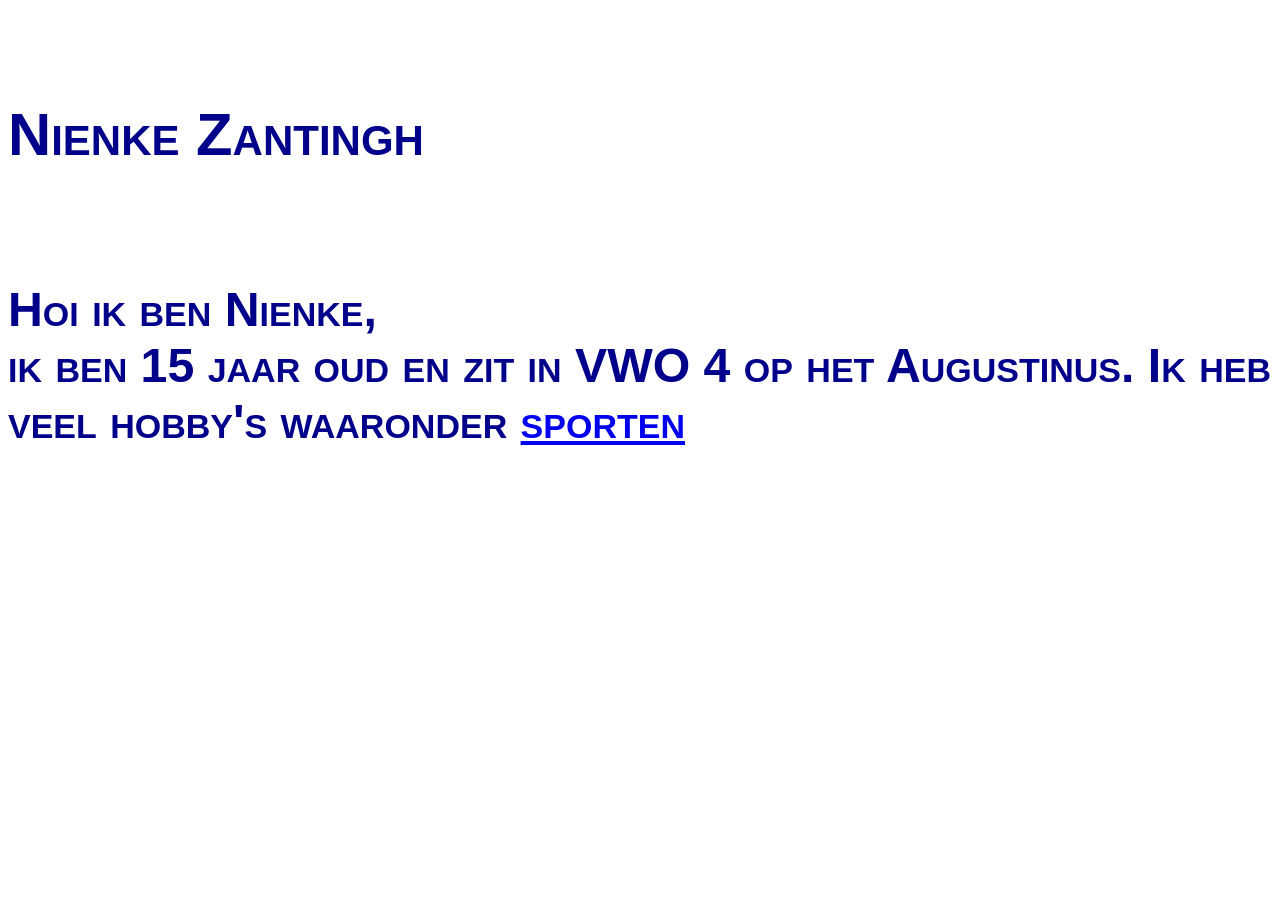
==== overMij/index.html @ 4f4134b3 "over mij" ====
<!DOCTYPE html>
<html>
    <head>
        <title>Over mij</title>
        <link rel="stylesheet" href="overMij.css">
    </head>
    <body>
        <h5>Nienke Zantingh</h5>
        <p><h6>Hoi ik ben Nienke,<br>ik ben 15 jaar oud en zit in VWO 4 op het Augustinus.
        Ik heb veel hobby's waaronder <a href="sport.html">sporten</a></h6></p>
    </body>
</html>
---- overMij/overMij.css ----
body {
    color: darkblue;
    font-size: 4.5rem;
    font-family: 'cooper black', 'cooper black',Verdana, Geneva, Verdana, sans-serif;
    font-variant: small-caps;
}
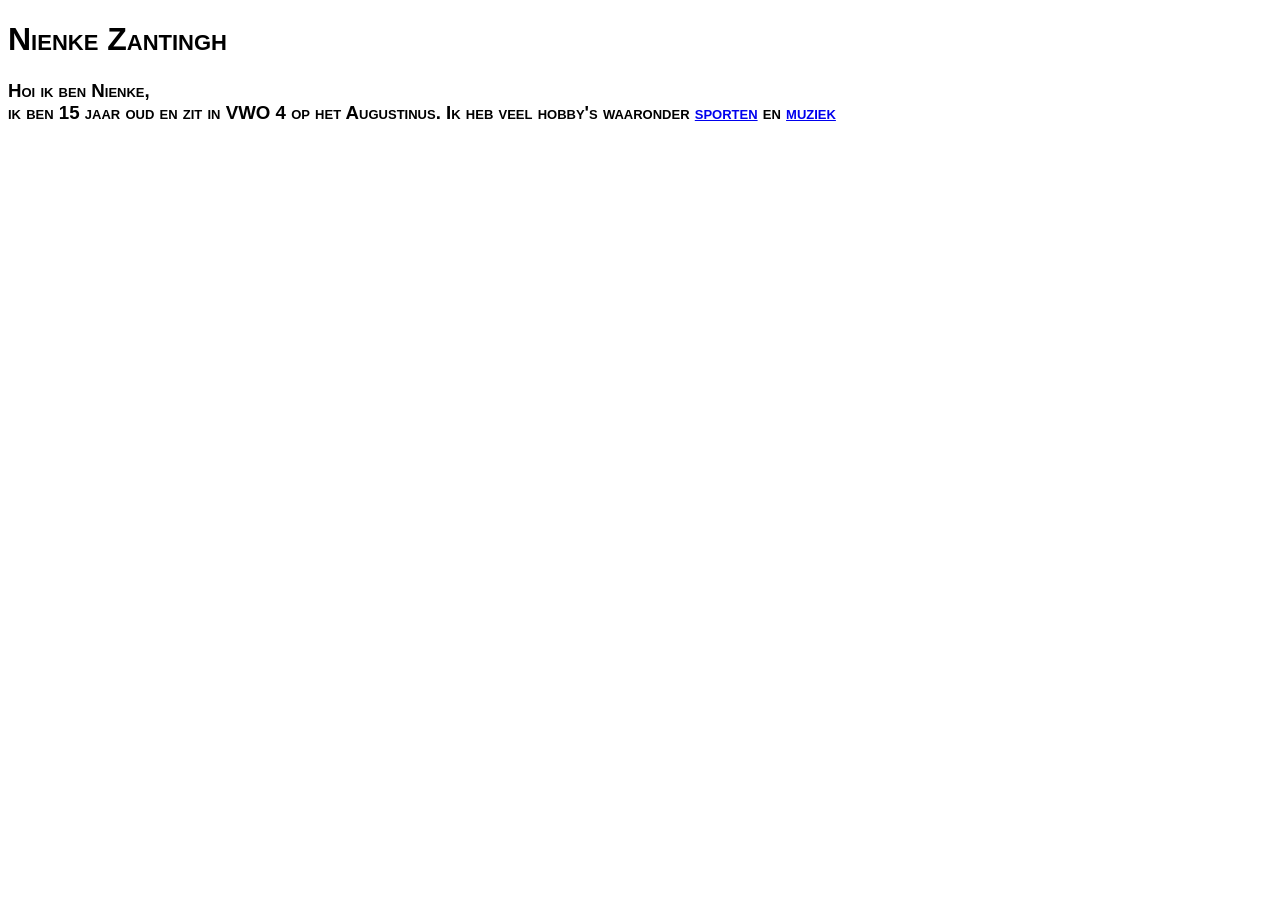
==== commit 6033949a: "Hobby's" ====
--- a/overMij/index.html
+++ b/overMij/index.html
@@ -5,8 +5,8 @@
         <link rel="stylesheet" href="overMij.css">
     </head>
     <body>
-        <h5>Nienke Zantingh</h5>
-        <p><h6>Hoi ik ben Nienke,<br>ik ben 15 jaar oud en zit in VWO 4 op het Augustinus.
-        Ik heb veel hobby's waaronder <a href="sport.html">sporten</a></h6></p>
+        <h1>Nienke Zantingh</h1>
+        <p><h3>Hoi ik ben Nienke,<br>ik ben 15 jaar oud en zit in VWO 4 op het Augustinus.
+        Ik heb veel hobby's waaronder <a href="sport.html">sporten</a> en <a href="muziek.html">muziek</a></h3></p>
     </body>
 </html>
--- a/overMij/overMij.css
+++ b/overMij/overMij.css
@@ -1,6 +1,5 @@
 body {
-    color: darkblue;
-    font-size: 4.5rem;
-    font-family: 'cooper black', 'cooper black',Verdana, Geneva, Verdana, sans-serif;
+    color: rgb(0, 0, 0);
+    font-family: 'garamond', 'american typewriter',Verdana, Geneva, Verdana, sans-serif;
     font-variant: small-caps;
 }
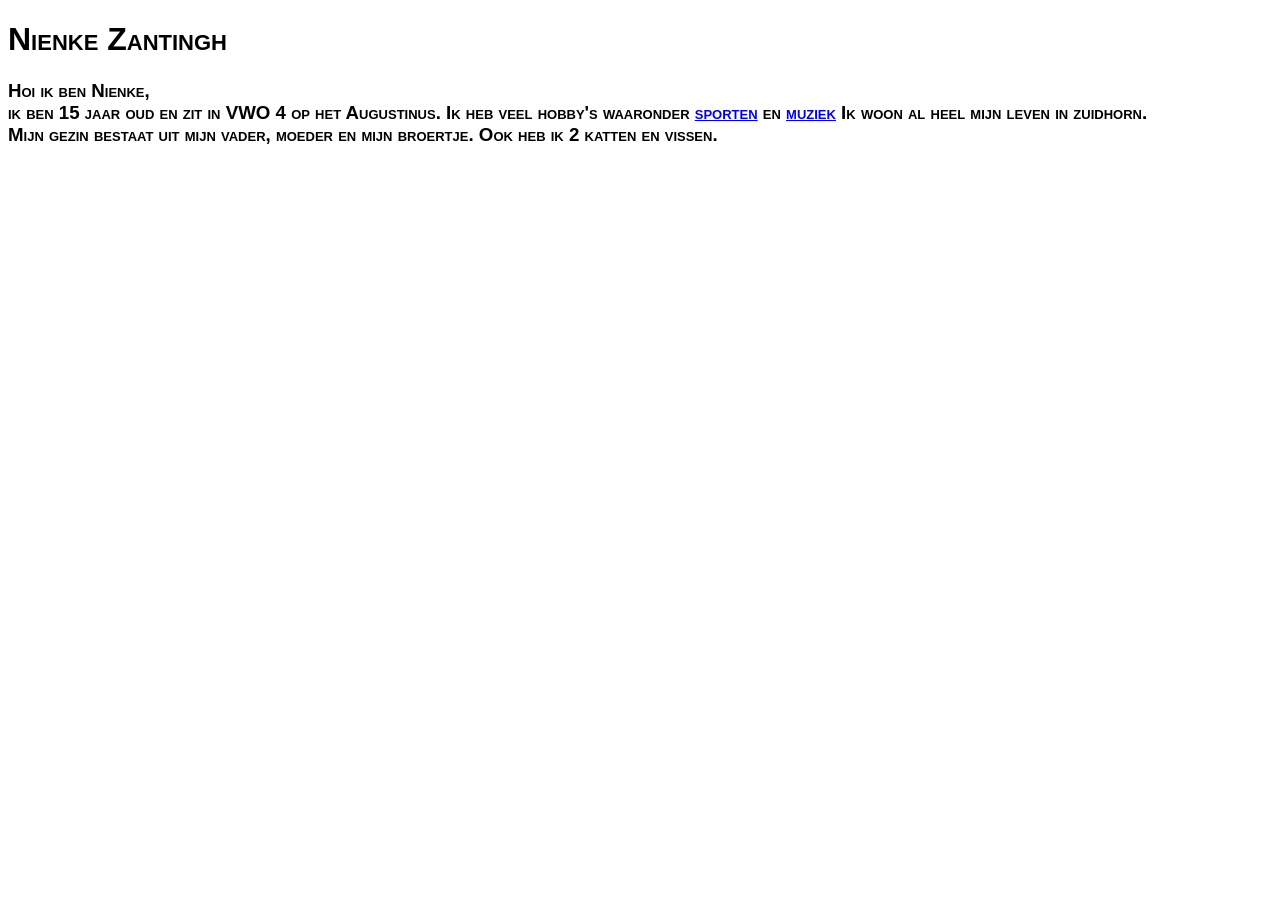
==== commit e7a0aae2: "over mij" ====
--- a/overMij/index.html
+++ b/overMij/index.html
@@ -6,7 +6,11 @@
     </head>
     <body>
         <h1>Nienke Zantingh</h1>
-        <p><h3>Hoi ik ben Nienke,<br>ik ben 15 jaar oud en zit in VWO 4 op het Augustinus.
-        Ik heb veel hobby's waaronder <a href="sport.html">sporten</a> en <a href="muziek.html">muziek</a></h3></p>
+        <p class=""highlight belangrijk><h3>Hoi ik ben Nienke,<br>ik ben 15 jaar oud en zit in VWO 4 op het Augustinus.
+        Ik heb veel hobby's waaronder <a href="sport.html">sporten</a> en <a href="muziek.html">muziek</a>
+        Ik woon al heel mijn leven in zuidhorn.<br>
+        Mijn gezin bestaat uit mijn vader, moeder en mijn broertje. Ook heb ik 2 katten en vissen.<br>
+        
+        </h3></p>
     </body>
 </html>
--- a/overMij/overMij.css
+++ b/overMij/overMij.css
@@ -2,4 +2,11 @@
     color: rgb(0, 0, 0);
     font-family: 'garamond', 'american typewriter',Verdana, Geneva, Verdana, sans-serif;
     font-variant: small-caps;
+}
+
+.highlight {
+    color:orange;
+}
+.belangrijk {
+    color:green;
 }
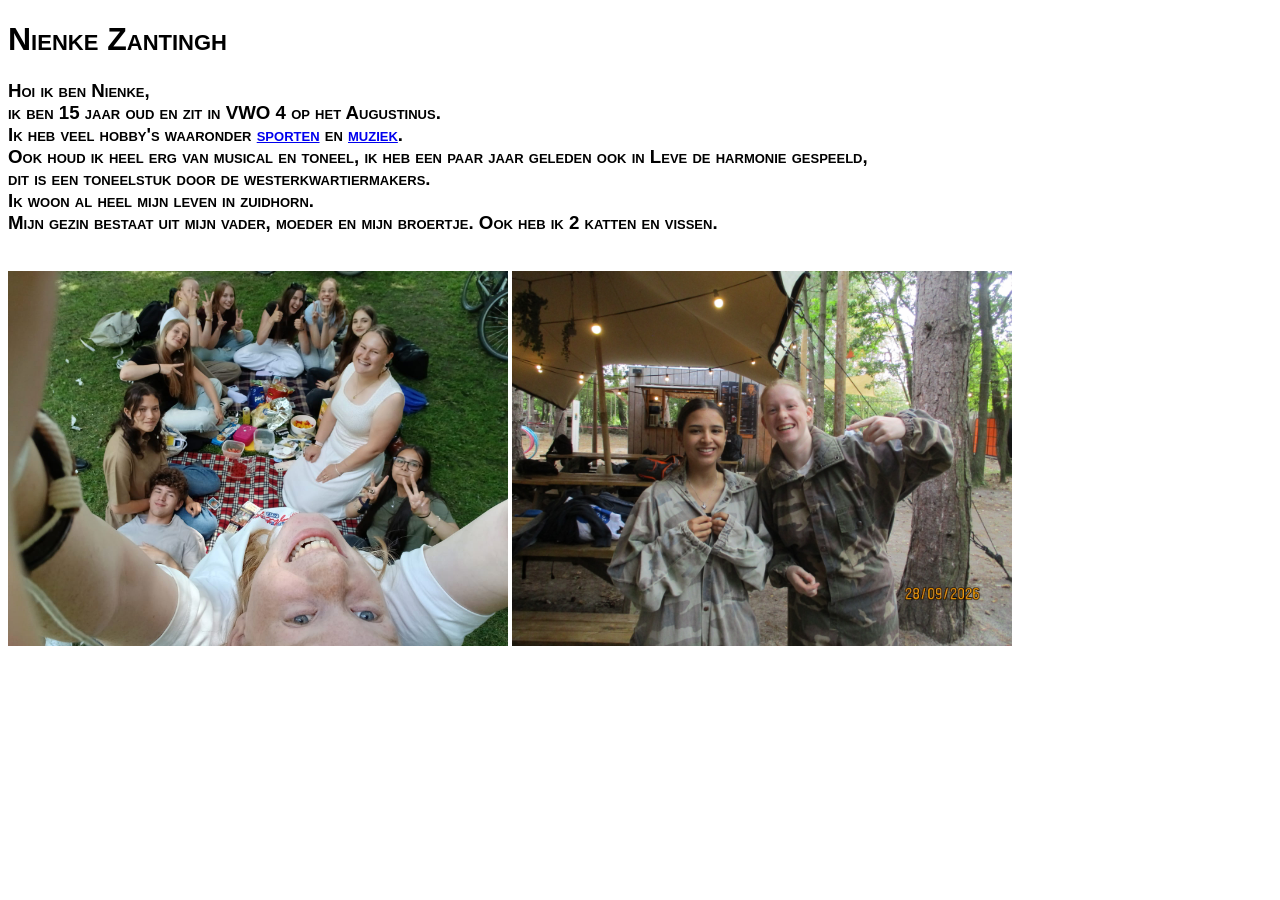
==== commit e1034950: "begin website" ====
--- a/overMij/index.html
+++ b/overMij/index.html
@@ -2,15 +2,18 @@
 <html>
     <head>
         <title>Over mij</title>
-        <link rel="stylesheet" href="overMij.css">
+        <link rel="stylesheet" href="overMij.css"/>
     </head>
     <body>
         <h1>Nienke Zantingh</h1>
-        <p class=""highlight belangrijk><h3>Hoi ik ben Nienke,<br>ik ben 15 jaar oud en zit in VWO 4 op het Augustinus.
-        Ik heb veel hobby's waaronder <a href="sport.html">sporten</a> en <a href="muziek.html">muziek</a>
+        <p class="introductie"><h3>Hoi ik ben Nienke,<br>ik ben 15 jaar oud en zit in VWO 4 op het Augustinus.<br>
+        Ik heb veel hobby's waaronder <a href="sport.html">sporten</a> en <a href="muziek.html">muziek</a>.<br>
+        Ook houd ik heel erg van musical en toneel, ik heb een paar jaar geleden ook in Leve de harmonie gespeeld,<br>
+        dit is een toneelstuk door de westerkwartiermakers.<br>
         Ik woon al heel mijn leven in zuidhorn.<br>
         Mijn gezin bestaat uit mijn vader, moeder en mijn broertje. Ook heb ik 2 katten en vissen.<br>
         
-        </h3></p>
+        </h3><br>
+          <img src="vrienden.jpeg" width="500"/> <img src="brugklaskamp.JPG" width="500"/>
     </body>
 </html>
--- a/overMij/overMij.css
+++ b/overMij/overMij.css
@@ -3,10 +3,3 @@
     font-family: 'garamond', 'american typewriter',Verdana, Geneva, Verdana, sans-serif;
     font-variant: small-caps;
 }
-
-.highlight {
-    color:orange;
-}
-.belangrijk {
-    color:green;
-}
